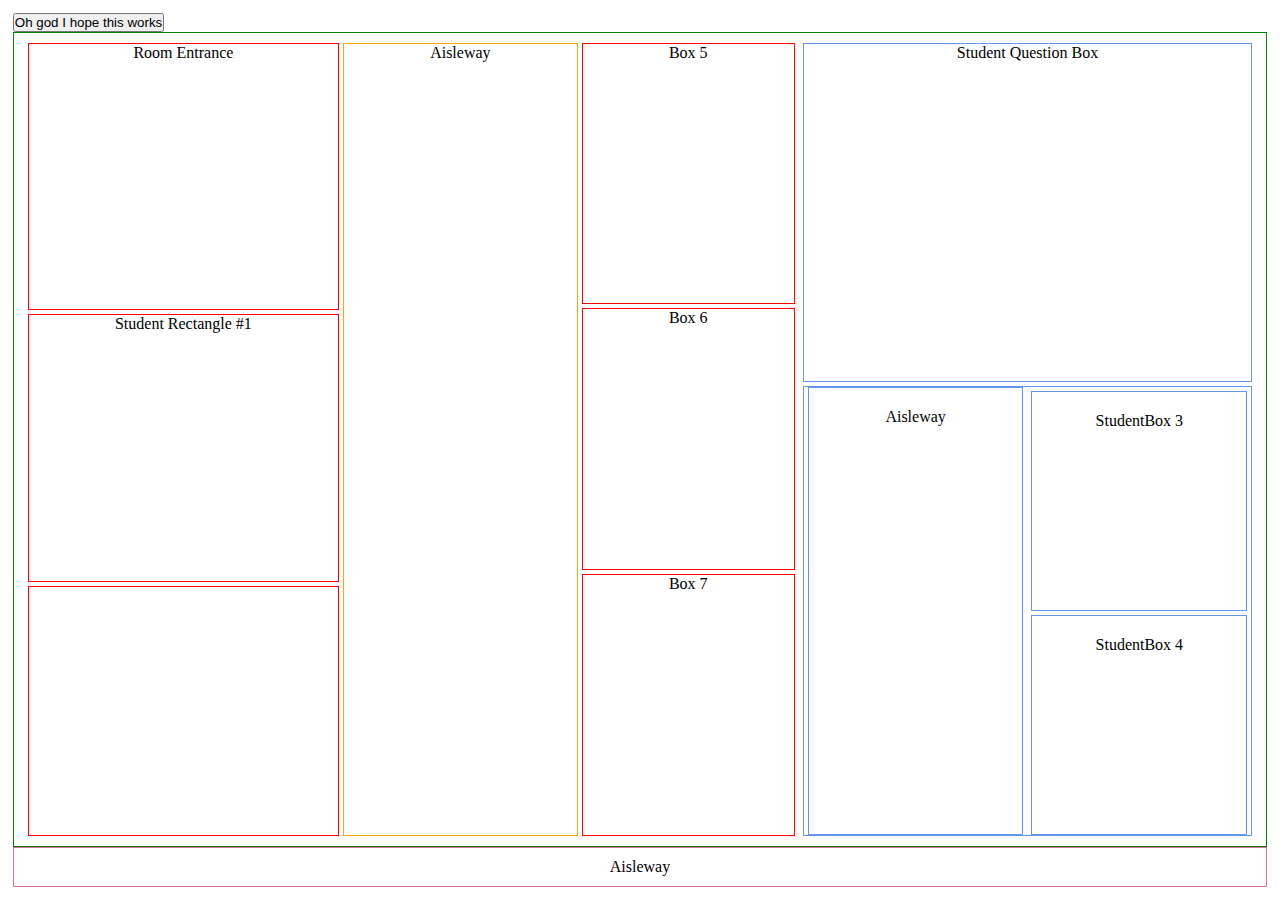
==== simulator.html @ 056c33bc "still formatting html and css. still need to write more of the simulation. gtg to class now byeee" ====
<!DOCTYPE html>
<html lang="en">
<head>
    <meta charset="UTF-8">
    <title>"CS453 Covid Monitoring Simulator"</title>
    <script type="text/javascript">
        function refreshData(){
            var display = document.getElementById("content");
            var xmlhttp = new XMLHttpRequest();
            xmlhttp.open("GET", "runSimulation.php");
            xmlhttp.setRequestHeader("Content-Type", "application/x-www-form-urlencoded");
            xmlhttp.send();
            xmlhttp.onreadystatechange = function() {
                if (this.readyState === 4 && this.status === 200) {
                    display.innerHTML = this.responseText;
                } else {
                    display.innerHTML = "Loading...";
                };
            }
        }
    </script>

<!--    <div id="test"></div>-->
<!--    <link rel="stylesheet" type="text/css" href="/css/style.css">-->
<!--    <script src="/js/moveStudents.js" type="text/javascript"></script>-->
    <link rel="stylesheet" href="css/style.css">
</head>
<body>

<!--    &lt;!&ndash; Tab links &ndash;&gt;-->
<!--    <div class="tab">-->
<!--        <button class="tablinks" onclick="openCity(event, 'London')">London</button>-->
<!--        <button class="tablinks" onclick="openCity(event, 'Paris')">Paris</button>-->
<!--        <button class="tablinks" onclick="openCity(event, 'Tokyo')">Tokyo</button>-->
<!--    </div>-->

<!--    <div id="London" class="tabcontent">-->
<!--        <h3>London</h3>-->
<!--        <p>London is the capital city of England.</p>-->
<!--    </div>-->

<!--    <div id="Paris" class="tabcontent">-->
<!--        <h3>Paris</h3>-->
<!--        <p>Paris is the capital of France.</p>-->
<!--    </div>-->

<!--    <div id="Tokyo" class="tabcontent">-->
<!--        <h3>Tokyo</h3>-->
<!--        <p>Tokyo is the capital of Japan.</p>-->
<!--    </div>-->

<!--    <script>-->
<!--        function openCity(evt, cityName) {-->
<!--            var i, tabcontent, tablinks;-->
<!--            tabcontent = document.getElementsByClassName("tabcontent");-->
<!--            for (i = 0; i < tabcontent.length; i++) {-->
<!--                tabcontent[i].style.display = "none";-->
<!--            }-->
<!--            tablinks = document.getElementsByClassName("tablinks");-->
<!--            for (i = 0; i < tablinks.length; i++) {-->
<!--                tablinks[i].className = tablinks[i].className.replace(" active", "");-->
<!--            }-->
<!--            document.getElementById(cityName).style.display = "block";-->
<!--            evt.currentTarget.className += " active";-->
<!--        }-->
<!--    </script>-->


    <button onclick=refreshData()> Oh god I hope this works</button>
    <div id="content"/>
<!--    <div class="box">Hi!</div>-->
    <script src="/js/classrooms.js" type="text/javascript"></script>

    <div class="box-wrapper">

        <div id="box3">
            <div class="left-column">
                <div id="instructorBox">
                    Room Entrance
                </div>
                <div id="StudentBox2">
                    Student Rectangle #1
                </div>
                <div id="StudentBox5">

                </div>
            </div>
            <div id="Aisleway1">
                Aisleway
            </div>
            <div class="middle-column">
                <div id="box5">
                    Box 5
                </div>
                <div id="box6">
                    Box 6
                </div>
                <div id="box7">
                    Box 7
                </div>
            </div>

            <div class="right-half">

                <div id="studentQuestionBox">
                    Student Question Box
                </div>

                <div class="grid">
                    <div class="rectangle">Aisleway</div>
                    <div class="square square-1">StudentBox 3</div>
                    <div class="square square-2">StudentBox 4</div>
                </div>
            </div>

        </div>
        <div id="box2">
            Aisleway
        </div>
    </div>




</body>
</html>


<!--<div id="BackAisle">&ndash;&gt;-->
    <!--            Box 1-->
    <!--        </div>-->

    <!--        <div class="middle-column">-->
    <!--            <div id="InstructorBox">-->
    <!--                Box 5-->
    <!--            </div>-->
    <!--            <div id="StudentBox2">-->
    <!--                Box 6-->
    <!--            </div>-->
    <!--            <div id="StudentBox5">-->
    <!--                Box 7-->
    <!--            </div>-->
    <!--        </div>
---- css/style.css ----
* {
    margin: 0;
    padding: 0;
    box-sizing: border-box;
}

body {
    margin: 1%;
    justify-content: center;
    overflow: hidden;
}
/*.block {*/
/*    border:1px solid #333;*/
/*    margin-bottom:5px;*/
/*}*/

.box-wrapper {
    height: 95vh;
    width: 100%;
    display: flex;
    flex-direction: column;
    text-align: center;
}

#box2 {
    padding: 10px;
    border: solid 1px palevioletred;
}

#box3 {
    padding: 10px;
    flex-grow: 1;
    display: flex;
    flex-direction: row;
    border: solid 1px green
}
.left-column {
    flex-grow: 1;
    display: flex;
    flex-direction: column;
}

.left-column div {
    flex-grow: 1;
    margin: 0 4px;
    border: solid 1px red;
}

.left-column div+div {
    margin-top: 4px
}

#Aisleway1 {
    flex-grow: 1;
    border: solid 1px orange
}

.middle-column {
    flex-grow: 1;
    display: flex;
    flex-direction: column;
}

.middle-column div {
    flex-grow: 1;
    margin: 0 4px;
    border: solid 1px red;
}

.middle-column div+div {
    margin-top: 4px
}
/*--------*/
.right-half {
    flex-grow: 1;
    display: flex;
    flex-direction: column;
}

/*--------*/
/*.bottom-right {*/
/*    flex-grow: 1;*/
/*    display: flex;*/
/*    flex-direction: column;*/
/*}*/

/*.bottom-right div {*/
/*    flex-grow: 1;*/
/*    margin: 0 4px;*/
/*    border: solid 1px deeppink;*/
/*}*/

/*.bottom-right div+div {*/
/*    margin-top: 4px*/
/*}*/
.grid {
    display: grid;
    grid-template-columns: 1fr 1fr; /* creates two columns, can also use 50% 50%, repeat(2, 1fr) or repeat(2, 50%), fr stands for fractions */
}

.grid > div {
    padding: 20px;
    border: 1px solid;
}

.rectangle {
    grid-row: 1/3; /* spans two rows */
}

/*--------*/
.right-half div {
    flex-grow: 1;
    margin: 0 4px;
    border: solid 1px cornflowerblue;
}

.right-half div+div {
    margin-top: 4px
}
/*--------*/
.rects-3-and-4 {
    flex-grow: 1;
    display: flex;
    flex-direction: column;
}

.rects-3-and-4 div {
    flex-grow: 1;
    margin: 0 4px;
    border: solid 1px greenyellow;
}

.rects-3-and-4 div+div {
    margin-top: 4px
}
---- css/style.css ----
* {
    margin: 0;
    padding: 0;
    box-sizing: border-box;
}

body {
    margin: 1%;
    justify-content: center;
    overflow: hidden;
}
/*.block {*/
/*    border:1px solid #333;*/
/*    margin-bottom:5px;*/
/*}*/

.box-wrapper {
    height: 95vh;
    width: 100%;
    display: flex;
    flex-direction: column;
    text-align: center;
}

#box2 {
    padding: 10px;
    border: solid 1px palevioletred;
}

#box3 {
    padding: 10px;
    flex-grow: 1;
    display: flex;
    flex-direction: row;
    border: solid 1px green
}
.left-column {
    flex-grow: 1;
    display: flex;
    flex-direction: column;
}

.left-column div {
    flex-grow: 1;
    margin: 0 4px;
    border: solid 1px red;
}

.left-column div+div {
    margin-top: 4px
}

#Aisleway1 {
    flex-grow: 1;
    border: solid 1px orange
}

.middle-column {
    flex-grow: 1;
    display: flex;
    flex-direction: column;
}

.middle-column div {
    flex-grow: 1;
    margin: 0 4px;
    border: solid 1px red;
}

.middle-column div+div {
    margin-top: 4px
}
/*--------*/
.right-half {
    flex-grow: 1;
    display: flex;
    flex-direction: column;
}

/*--------*/
/*.bottom-right {*/
/*    flex-grow: 1;*/
/*    display: flex;*/
/*    flex-direction: column;*/
/*}*/

/*.bottom-right div {*/
/*    flex-grow: 1;*/
/*    margin: 0 4px;*/
/*    border: solid 1px deeppink;*/
/*}*/

/*.bottom-right div+div {*/
/*    margin-top: 4px*/
/*}*/
.grid {
    display: grid;
    grid-template-columns: 1fr 1fr; /* creates two columns, can also use 50% 50%, repeat(2, 1fr) or repeat(2, 50%), fr stands for fractions */
}

.grid > div {
    padding: 20px;
    border: 1px solid;
}

.rectangle {
    grid-row: 1/3; /* spans two rows */
}

/*--------*/
.right-half div {
    flex-grow: 1;
    margin: 0 4px;
    border: solid 1px cornflowerblue;
}

.right-half div+div {
    margin-top: 4px
}
/*--------*/
.rects-3-and-4 {
    flex-grow: 1;
    display: flex;
    flex-direction: column;
}

.rects-3-and-4 div {
    flex-grow: 1;
    margin: 0 4px;
    border: solid 1px greenyellow;
}

.rects-3-and-4 div+div {
    margin-top: 4px
}
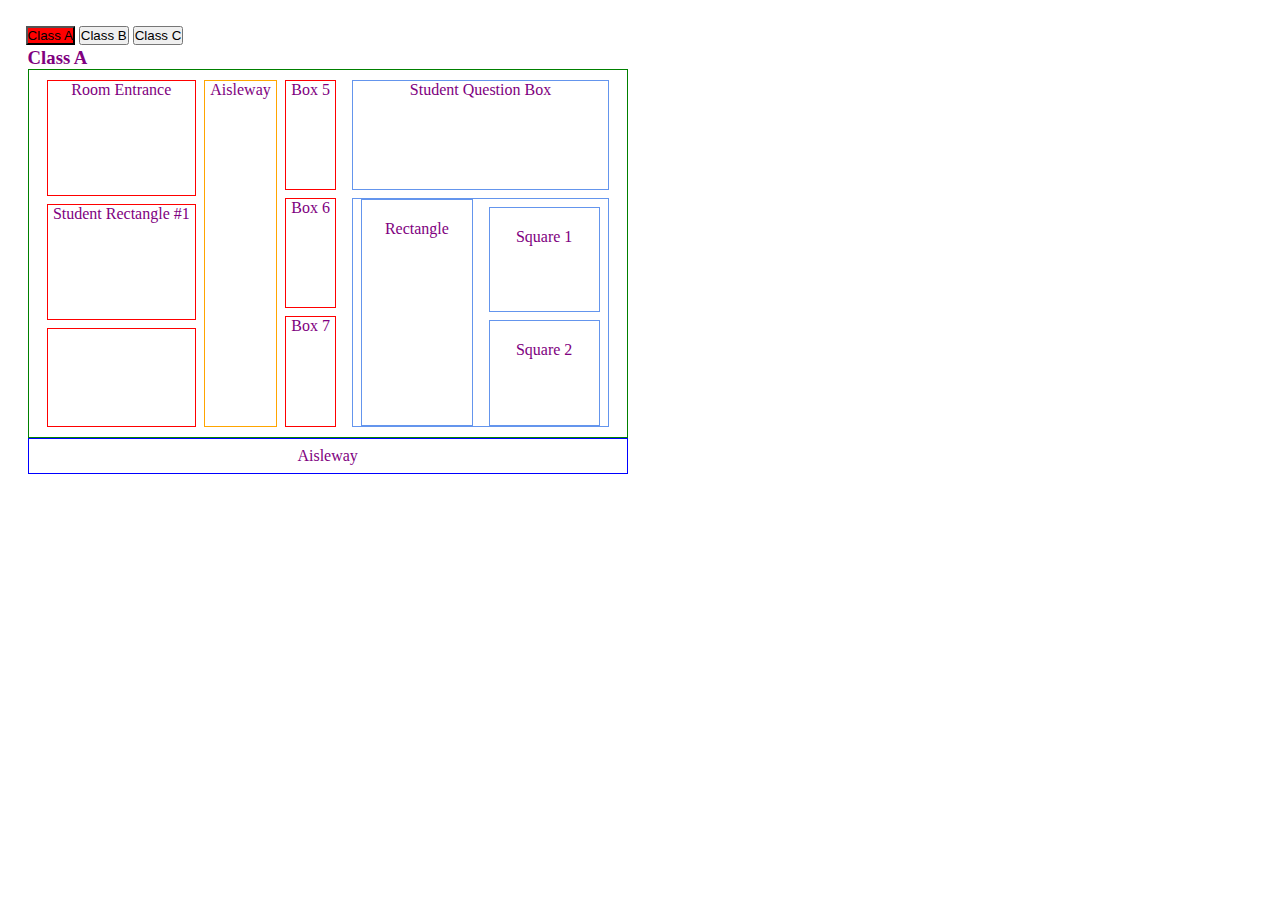
==== commit 3172f003: "tabs with 3 diff class representations." ====
--- a/simulator.html
+++ b/simulator.html
@@ -20,124 +20,198 @@
         }
     </script>
 
-<!--    <div id="test"></div>-->
-<!--    <link rel="stylesheet" type="text/css" href="/css/style.css">-->
-<!--    <script src="/js/moveStudents.js" type="text/javascript"></script>-->
-    <link rel="stylesheet" href="css/style.css">
+    <link rel="stylesheet" type="text/css" href="/css/style.css">
 </head>
 <body>
 
-<!--    &lt;!&ndash; Tab links &ndash;&gt;-->
-<!--    <div class="tab">-->
-<!--        <button class="tablinks" onclick="openCity(event, 'London')">London</button>-->
-<!--        <button class="tablinks" onclick="openCity(event, 'Paris')">Paris</button>-->
-<!--        <button class="tablinks" onclick="openCity(event, 'Tokyo')">Tokyo</button>-->
-<!--    </div>-->
-
-<!--    <div id="London" class="tabcontent">-->
-<!--        <h3>London</h3>-->
-<!--        <p>London is the capital city of England.</p>-->
-<!--    </div>-->
-
-<!--    <div id="Paris" class="tabcontent">-->
-<!--        <h3>Paris</h3>-->
-<!--        <p>Paris is the capital of France.</p>-->
-<!--    </div>-->
-
-<!--    <div id="Tokyo" class="tabcontent">-->
-<!--        <h3>Tokyo</h3>-->
-<!--        <p>Tokyo is the capital of Japan.</p>-->
-<!--    </div>-->
-
-<!--    <script>-->
-<!--        function openCity(evt, cityName) {-->
-<!--            var i, tabcontent, tablinks;-->
-<!--            tabcontent = document.getElementsByClassName("tabcontent");-->
-<!--            for (i = 0; i < tabcontent.length; i++) {-->
-<!--                tabcontent[i].style.display = "none";-->
-<!--            }-->
-<!--            tablinks = document.getElementsByClassName("tablinks");-->
-<!--            for (i = 0; i < tablinks.length; i++) {-->
-<!--                tablinks[i].className = tablinks[i].className.replace(" active", "");-->
-<!--            }-->
-<!--            document.getElementById(cityName).style.display = "block";-->
-<!--            evt.currentTarget.className += " active";-->
-<!--        }-->
-<!--    </script>-->
-
-
-    <button onclick=refreshData()> Oh god I hope this works</button>
-    <div id="content"/>
-<!--    <div class="box">Hi!</div>-->
-    <script src="/js/classrooms.js" type="text/javascript"></script>
-
-    <div class="box-wrapper">
-
-        <div id="box3">
-            <div class="left-column">
-                <div id="instructorBox">
-                    Room Entrance
-                </div>
-                <div id="StudentBox2">
-                    Student Rectangle #1
-                </div>
-                <div id="StudentBox5">
-
-                </div>
+<div class="tab">
+    <button class="tablink" onclick="openPage('Class_A', this, 'red')"id="defaultOpen">Class A</button>
+    <button class="tablink" onclick="openPage('Class_B', this, 'green')">Class B</button>
+    <button class="tablink" onclick="openPage('Class_C', this, 'blue')">Class C</button>
+</div>
+
+<div id="Class_A" class="tabcontent">
+    <h3>Class A</h3>
+    <div class="A_box-wrapper">
+        <div class="A_box-wrapper">
+            <div id="A_box3">
+                <div class="A_left-column">
+                    <div id="A_instructorBox">
+                        Room Entrance
+                    </div>
+                    <div id="A_StudentBox2">
+                        Student Rectangle #1
+                    </div>
+                    <div id="A_StudentBox5">
+
+                    </div>
+                </div>
+                <div id="A_Aisleway1">
+                    Aisleway
+                </div>
+                <div class="A_middle-column">
+                    <div id="A_box5">
+                        Box 5
+                    </div>
+                    <div id="A_box6">
+                        Box 6
+                    </div>
+                    <div id="A_box7">
+                        Box 7
+                    </div>
+                </div>
+
+                <div class="A_right-half">
+
+                    <div id="A_studentQuestionBox">
+                        Student Question Box
+                    </div>
+
+                    <div class="A_grid">
+                        <div class="A_rectangle">Rectangle</div>
+                        <div class="A_square square-1">Square 1</div>
+                        <div class="A_square square-2">Square 2</div>
+                    </div>
+                </div>
+
             </div>
-            <div id="Aisleway1">
-                Aisleway
+        </div>
+        <div id="A_box2">
+            Aisleway
+        </div>
+    </div>
+
+</div>
+
+<div id="Class_B" class="tabcontent">
+    <h3>Class B</h3>
+    <div class="B_box-wrapper">
+        <div class="B_box-wrapper">
+            <div id="B_box3">
+                <div class="B_left-column">
+                    <div id="B_instructorBox">
+                        Room Entrance
+                    </div>
+                    <div id="B_StudentBox2">
+                        Student Rectangle #1
+                    </div>
+                    <div id="B_StudentBox5">
+
+                    </div>
+                </div>
+                <div id="B_Aisleway1">
+                    Aisleway
+                </div>
+                <div class="B_middle-column">
+                    <div id="B_box5">
+                        Box 5
+                    </div>
+                    <div id="B_box6">
+                        Box 6
+                    </div>
+                    <div id="B_box7">
+                        Box 7
+                    </div>
+                </div>
+
+                <div class="B_right-half">
+
+                    <div id="B_studentQuestionBox">
+                        Student Question Box
+                    </div>
+
+                    <div class="B_grid">
+                        <div class="B_rectangle">Rectangle</div>
+                        <div class="B_square square-1">Square 1</div>
+                        <div class="B_square square-2">Square 2</div>
+                    </div>
+                </div>
+
             </div>
-            <div class="middle-column">
-                <div id="box5">
-                    Box 5
-                </div>
-                <div id="box6">
-                    Box 6
-                </div>
-                <div id="box7">
-                    Box 7
-                </div>
+        </div>
+        <div id="B_box2">
+            Aisleway
+        </div>
+    </div>
+
+</div>
+
+
+<div id="Class_C" class="tabcontent">
+    <h3>Class C</h3>
+    <div class="C_box-wrapper">
+        <div class="C_box-wrapper">
+            <div id="C_box3">
+                <div class="C_left-column">
+                    <div id="C_instructorBox">
+                        Room Entrance
+                    </div>
+                    <div id="C_StudentBox2">
+                        Student Rectangle #1
+                    </div>
+                    <div id="C_StudentBox5">
+
+                    </div>
+                </div>
+                <div id="C_Aisleway1">
+                    Aisleway
+                </div>
+                <div class="C_middle-column">
+                    <div id="C_box5">
+                        Box 5
+                    </div>
+                    <div id="C_box6">
+                        Box 6
+                    </div>
+                    <div id="C_box7">
+                        Box 7
+                    </div>
+                </div>
+
+                <div class="C_right-half">
+
+                    <div id="C_studentQuestionBox">
+                        Student Question Box
+                    </div>
+
+                    <div class="C_grid">
+                        <div class="C_rectangle">Rectangle</div>
+                        <div class="C_square square-1">Square 1</div>
+                        <div class="C_square square-2">Square 2</div>
+                    </div>
+                </div>
+
             </div>
-
-            <div class="right-half">
-
-                <div id="studentQuestionBox">
-                    Student Question Box
-                </div>
-
-                <div class="grid">
-                    <div class="rectangle">Aisleway</div>
-                    <div class="square square-1">StudentBox 3</div>
-                    <div class="square square-2">StudentBox 4</div>
-                </div>
-            </div>
-
-        </div>
-        <div id="box2">
+        </div>
+        <div id="C_box2">
             Aisleway
         </div>
     </div>
+
+</div>
+
+
+    <script>
+        function openPage(pageName,elmnt,color) {
+            var i, tabcontent, tablinks;
+            tabcontent = document.getElementsByClassName("tabcontent");
+            for (i = 0; i < tabcontent.length; i++) {
+                tabcontent[i].style.display = "none";
+            }
+            tablinks = document.getElementsByClassName("tablink");
+            for (i = 0; i < tablinks.length; i++) {
+                tablinks[i].style.backgroundColor = "";
+            }
+            document.getElementById(pageName).style.display = "block";
+            elmnt.style.backgroundColor = color;
+        }
+
+        // Get the element with id="defaultOpen" and click on it
+        document.getElementById("defaultOpen").click();
+    </script>
 
 
 
 
 </body>
 </html>
-
-
-<!--<div id="BackAisle">&ndash;&gt;-->
-    <!--            Box 1-->
-    <!--        </div>-->
-
-    <!--        <div class="middle-column">-->
-    <!--            <div id="InstructorBox">-->
-    <!--                Box 5-->
-    <!--            </div>-->
-    <!--            <div id="StudentBox2">-->
-    <!--                Box 6-->
-    <!--            </div>-->
-    <!--            <div id="StudentBox5">-->
-    <!--                Box 7-->
-    <!--            </div>-->
-    <!--        </div>--- a/css/style.css
+++ b/css/style.css
@@ -5,132 +5,286 @@
 }
 
 body {
-    margin: 1%;
+    margin: 2%;
     justify-content: center;
     overflow: hidden;
 }
-/*.block {*/
-/*    border:1px solid #333;*/
-/*    margin-bottom:5px;*/
-/*}*/
-
-.box-wrapper {
-    height: 95vh;
-    width: 100%;
+
+/* Style the tab content (and add height:100% for full page content) */
+.tabcontent {
+    color: purple;
+    display: none;
+    padding: 2px 2px;
+    height: 100%;
+}
+
+/*Class A*/
+.A_box-wrapper {
+    height: 45vh;
+    width: 70%;
     display: flex;
     flex-direction: column;
     text-align: center;
 }
 
-#box2 {
-    padding: 10px;
-    border: solid 1px palevioletred;
-}
-
-#box3 {
+#A_box2 {
+    padding: 8px;
+    width: 70%;
+    border: solid 1px blue
+}
+
+#A_box3 {
     padding: 10px;
     flex-grow: 1;
     display: flex;
     flex-direction: row;
     border: solid 1px green
 }
-.left-column {
-    flex-grow: 1;
-    display: flex;
-    flex-direction: column;
-}
-
-.left-column div {
-    flex-grow: 1;
-    margin: 0 4px;
-    border: solid 1px red;
-}
-
-.left-column div+div {
-    margin-top: 4px
-}
-
-#Aisleway1 {
+.A_left-column {
+    flex-grow: 1;
+    display: flex;
+    flex-direction: column;
+}
+
+.A_left-column div {
+    flex-grow: 1;
+    margin: 0 8px;
+    border: solid 1px red;
+}
+
+.A_left-column div+div {
+    margin-top: 8px
+}
+
+#A_Aisleway1 {
     flex-grow: 1;
     border: solid 1px orange
 }
 
-.middle-column {
-    flex-grow: 1;
-    display: flex;
-    flex-direction: column;
-}
-
-.middle-column div {
-    flex-grow: 1;
-    margin: 0 4px;
-    border: solid 1px red;
-}
-
-.middle-column div+div {
-    margin-top: 4px
-}
-/*--------*/
-.right-half {
-    flex-grow: 1;
-    display: flex;
-    flex-direction: column;
-}
-
-/*--------*/
-/*.bottom-right {*/
-/*    flex-grow: 1;*/
-/*    display: flex;*/
-/*    flex-direction: column;*/
-/*}*/
-
-/*.bottom-right div {*/
-/*    flex-grow: 1;*/
-/*    margin: 0 4px;*/
-/*    border: solid 1px deeppink;*/
-/*}*/
-
-/*.bottom-right div+div {*/
-/*    margin-top: 4px*/
-/*}*/
-.grid {
+.A_middle-column {
+    flex-grow: 1;
+    display: flex;
+    flex-direction: column;
+}
+
+.A_middle-column div {
+    flex-grow: 1;
+    margin: 0 8px;
+    border: solid 1px red;
+}
+
+.A_middle-column div+div {
+    margin-top: 8px
+}
+/*--------*/
+.A_right-half {
+    flex-grow: 1;
+    display: flex;
+    flex-direction: column;
+}
+
+.A_grid {
     display: grid;
     grid-template-columns: 1fr 1fr; /* creates two columns, can also use 50% 50%, repeat(2, 1fr) or repeat(2, 50%), fr stands for fractions */
 }
 
-.grid > div {
+.A_grid > div {
     padding: 20px;
     border: 1px solid;
 }
 
-.rectangle {
+.A_rectangle {
     grid-row: 1/3; /* spans two rows */
 }
 
 /*--------*/
-.right-half div {
-    flex-grow: 1;
-    margin: 0 4px;
+.A_right-half div {
+    flex-grow: 1;
+    margin: 0 8px;
     border: solid 1px cornflowerblue;
 }
 
-.right-half div+div {
-    margin-top: 4px
-}
-/*--------*/
-.rects-3-and-4 {
-    flex-grow: 1;
-    display: flex;
-    flex-direction: column;
-}
-
-.rects-3-and-4 div {
-    flex-grow: 1;
-    margin: 0 4px;
-    border: solid 1px greenyellow;
-}
-
-.rects-3-and-4 div+div {
-    margin-top: 4px
-}
-
+.A_right-half div+div {
+    margin-top: 8px
+}
+
+
+/*------------------------------------Class B----------------------*/
+.B_box-wrapper {
+    height: 45vh;
+    width: 70%;
+    display: flex;
+    flex-direction: column;
+    text-align: center;
+}
+
+#B_box2 {
+    padding: 8px;
+    width: 70%;
+    border: solid 1px blue
+}
+
+#B_box3 {
+    padding: 10px;
+    flex-grow: 1;
+    display: flex;
+    flex-direction: row;
+    border: solid 1px green
+}
+.B_left-column {
+    flex-grow: 1;
+    display: flex;
+    flex-direction: column;
+}
+
+.B_left-column div {
+    flex-grow: 1;
+    margin: 0 8px;
+    border: solid 1px red;
+}
+
+.B_left-column div+div {
+    margin-top: 8px
+}
+
+#B_Aisleway1 {
+    flex-grow: 1;
+    border: solid 1px orange
+}
+
+.B_middle-column {
+    flex-grow: 1;
+    display: flex;
+    flex-direction: column;
+}
+
+.B_middle-column div {
+    flex-grow: 1;
+    margin: 0 8px;
+    border: solid 1px red;
+}
+
+.B_middle-column div+div {
+    margin-top: 8px
+}
+/*--------*/
+.B_right-half {
+    flex-grow: 1;
+    display: flex;
+    flex-direction: column;
+}
+
+.B_grid {
+    display: grid;
+    grid-template-columns: 1fr 1fr; /* creates two columns, can also use 50% 50%, repeat(2, 1fr) or repeat(2, 50%), fr stands for fractions */
+}
+
+.B_grid > div {
+    padding: 20px;
+    border: 1px solid;
+}
+
+.B_rectangle {
+    grid-row: 1/3; /* spans two rows */
+}
+
+/*--------*/
+.B_right-half div {
+    flex-grow: 1;
+    margin: 0 8px;
+    border: solid 1px cornflowerblue;
+}
+
+.B_right-half div+div {
+    margin-top: 8px
+}
+/*------------------------------------Class C----------------------*/
+
+.C_box-wrapper {
+    height: 45vh;
+    width: 70%;
+    display: flex;
+    flex-direction: column;
+    text-align: center;
+}
+
+#C_box2 {
+    padding: 8px;
+    width: 70%;
+    border: solid 1px blue
+}
+
+#C_box3 {
+    padding: 10px;
+    flex-grow: 1;
+    display: flex;
+    flex-direction: row;
+    border: solid 1px green
+}
+.C_left-column {
+    flex-grow: 1;
+    display: flex;
+    flex-direction: column;
+}
+
+.C_left-column div {
+    flex-grow: 1;
+    margin: 0 8px;
+    border: solid 1px red;
+}
+
+.C_left-column div+div {
+    margin-top: 8px
+}
+
+#C_Aisleway1 {
+    flex-grow: 1;
+    border: solid 1px orange
+}
+
+.C_middle-column {
+    flex-grow: 1;
+    display: flex;
+    flex-direction: column;
+}
+
+.C_middle-column div {
+    flex-grow: 1;
+    margin: 0 8px;
+    border: solid 1px red;
+}
+
+.C_middle-column div+div {
+    margin-top: 8px
+}
+/*--------*/
+.C_right-half {
+    flex-grow: 1;
+    display: flex;
+    flex-direction: column;
+}
+
+.C_grid {
+    display: grid;
+    grid-template-columns: 1fr 1fr; /* creates two columns, can also use 50% 50%, repeat(2, 1fr) or repeat(2, 50%), fr stands for fractions */
+}
+
+.C_grid > div {
+    padding: 20px;
+    border: 1px solid;
+}
+
+.C_rectangle {
+    grid-row: 1/3; /* spans two rows */
+}
+
+/*--------*/
+.C_right-half div {
+    flex-grow: 1;
+    margin: 0 8px;
+    border: solid 1px cornflowerblue;
+}
+
+.C_right-half div+div {
+    margin-top: 8px
+}
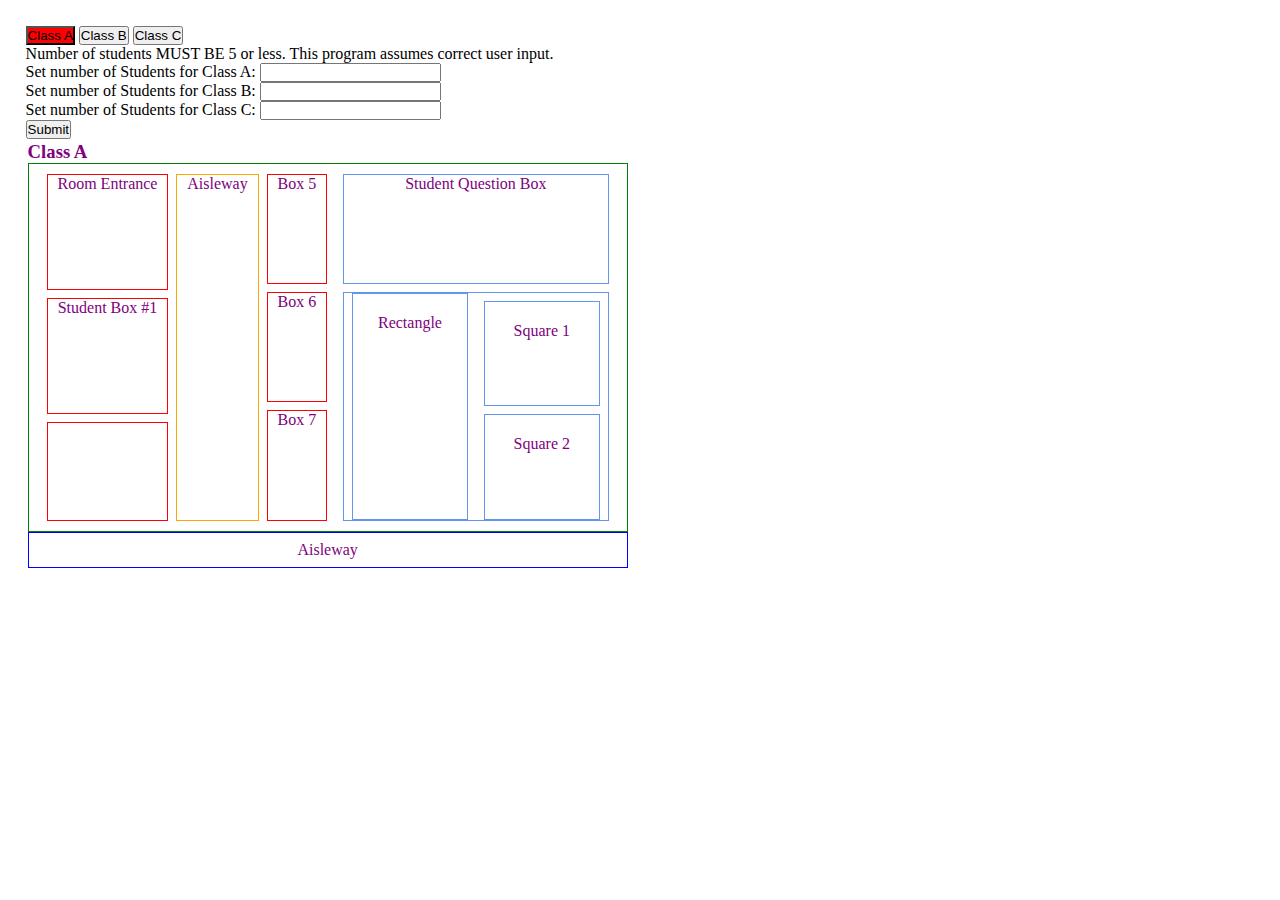
==== commit a891e3d1: "still working idk" ====
--- a/simulator.html
+++ b/simulator.html
@@ -3,196 +3,228 @@
 <head>
     <meta charset="UTF-8">
     <title>"CS453 Covid Monitoring Simulator"</title>
-    <script type="text/javascript">
-        function refreshData(){
-            var display = document.getElementById("content");
-            var xmlhttp = new XMLHttpRequest();
-            xmlhttp.open("GET", "runSimulation.php");
-            xmlhttp.setRequestHeader("Content-Type", "application/x-www-form-urlencoded");
-            xmlhttp.send();
-            xmlhttp.onreadystatechange = function() {
-                if (this.readyState === 4 && this.status === 200) {
-                    display.innerHTML = this.responseText;
-                } else {
-                    display.innerHTML = "Loading...";
-                };
-            }
-        }
-    </script>
+<!--    <script type="text/javascript">-->
+<!--        function refreshData() {-->
+<!--            var display = document.getElementById("content");-->
+<!--            var xmlhttp = new XMLHttpRequest();-->
+<!--            xmlhttp.open("GET", "runSimulation.php");-->
+<!--            xmlhttp.setRequestHeader("Content-Type", "application/x-www-form-urlencoded");-->
+<!--            xmlhttp.send();-->
+<!--            xmlhttp.onreadystatechange = function () {-->
+<!--                if (this.readyState === 4 && this.status === 200) {-->
+<!--                    display.innerHTML = this.responseText;-->
+<!--                } else {-->
+<!--                    display.innerHTML = "Loading...";-->
+<!--                }-->
+
+<!--            }-->
+<!--        }-->
+<!--    </script>-->
 
     <link rel="stylesheet" type="text/css" href="/css/style.css">
 </head>
 <body>
 
-<div class="tab">
-    <button class="tablink" onclick="openPage('Class_A', this, 'red')"id="defaultOpen">Class A</button>
-    <button class="tablink" onclick="openPage('Class_B', this, 'green')">Class B</button>
-    <button class="tablink" onclick="openPage('Class_C', this, 'blue')">Class C</button>
-</div>
-
-<div id="Class_A" class="tabcontent">
-    <h3>Class A</h3>
-    <div class="A_box-wrapper">
+    <div class="tab">
+        <button class="tablink" onclick="openPage('Class_A', this, 'red')" id="defaultOpen">Class A</button>
+        <button class="tablink" onclick="openPage('Class_B', this, 'green')">Class B</button>
+        <button class="tablink" onclick="openPage('Class_C', this, 'blue')">Class C</button>
+    </div>
+
+
+    <form action="runSimulation.php" method="get">
+        Number of students MUST BE 5 or less. This program assumes correct user input. <br>
+        Set number of Students for Class A: <input type="text" name="classANum"><br>
+        Set number of Students for Class B: <input type="text" name="classBNum"><br>
+        Set number of Students for Class C: <input type="text" name="classCNum"><br>
+        <input type="submit" name="submit" value="Submit">
+
+
+    </form>
+
+
+
+<!--    <script>-->
+<!--        var up = document.getElementById('geeks');-->
+<!--        var down = document.getElementById('gfg');-->
+<!--        var select = document.getElementById("arr");-->
+<!--        var elmts = ["HTML", "CSS", "JS", "PHP", "jQuery"];-->
+<!--        up.innerHTML = "Click on the button to "-->
+<!--            + "perform the operation"+-->
+<!--            ".<br>Array - [" + elmts + "]";-->
+
+<!--        // Main function-->
+<!--        function GFG_Fun() {-->
+<!--            $.each(elmts, function(i, p) {-->
+<!--                $('#arr').append($('<option></option>')-->
+<!--                    .val(p).html(p));-->
+<!--            });-->
+<!--            down.innerHTML = "Elements Added";-->
+<!--        }-->
+<!--    </script>-->
+
+    <div id="Class_A" class="tabcontent">
+        <h3>Class A</h3>
         <div class="A_box-wrapper">
-            <div id="A_box3">
-                <div class="A_left-column">
-                    <div id="A_instructorBox">
-                        Room Entrance
-                    </div>
-                    <div id="A_StudentBox2">
-                        Student Rectangle #1
-                    </div>
-                    <div id="A_StudentBox5">
-
-                    </div>
+            <div class="A_box-wrapper">
+                <div id="A_box3">
+                    <div class="A_left-column">
+                        <div id="A_instructorBox">
+                            Room Entrance
+                        </div>
+                        <div id="A_StudentBox2">
+                            Student Box #1
+                        </div>
+                        <div id="A_StudentBox5">
+                        </div>
+                    </div>
+                    <div id="A_Aisleway1">
+                        Aisleway
+                    </div>
+                    <div class="A_middle-column">
+                        <div id="A_box5">
+                            Box 5
+                        </div>
+                        <div id="A_box6">
+                            Box 6
+                        </div>
+                        <div id="A_box7">
+                            Box 7
+                        </div>
+                    </div>
+
+                    <div class="A_right-half">
+
+                        <div id="A_studentQuestionBox">
+                            Student Question Box
+                        </div>
+
+                        <div class="A_grid">
+                            <div class="A_rectangle">Rectangle</div>
+                            <div class="A_square square-1">Square 1</div>
+                            <div class="A_square square-2">Square 2</div>
+                        </div>
+                    </div>
+
                 </div>
-                <div id="A_Aisleway1">
-                    Aisleway
+            </div>
+            <div id="A_box2">
+                Aisleway
+            </div>
+        </div>
+
+    </div>
+
+    <div id="Class_B" class="tabcontent">
+        <h3>Class B</h3>
+        <div class="B_box-wrapper">
+            <div class="B_box-wrapper">
+                <div id="B_box3">
+                    <div class="B_left-column">
+                        <div id="B_instructorBox">
+                            Room Entrance
+                        </div>
+                        <div id="B_StudentBox2">
+                            Student Rectangle #1
+                        </div>
+                        <div id="B_StudentBox5">
+
+                        </div>
+                    </div>
+                    <div id="B_Aisleway1">
+                        Aisleway
+                    </div>
+                    <div class="B_middle-column">
+                        <div id="B_box5">
+                            Box 5
+                        </div>
+                        <div id="B_box6">
+                            Box 6
+                        </div>
+                        <div id="B_box7">
+                            Box 7
+                        </div>
+                    </div>
+
+                    <div class="B_right-half">
+
+                        <div id="B_studentQuestionBox">
+                            Student Question Box
+                        </div>
+
+                        <div class="B_grid">
+                            <div class="B_rectangle">Rectangle</div>
+                            <div class="B_square square-1">Square 1</div>
+                            <div class="B_square square-2">Square 2</div>
+                        </div>
+                    </div>
+
                 </div>
-                <div class="A_middle-column">
-                    <div id="A_box5">
-                        Box 5
-                    </div>
-                    <div id="A_box6">
-                        Box 6
-                    </div>
-                    <div id="A_box7">
-                        Box 7
-                    </div>
+            </div>
+            <div id="B_box2">
+                Aisleway
+            </div>
+        </div>
+
+    </div>
+
+
+    <div id="Class_C" class="tabcontent">
+        <h3>Class C</h3>
+        <div class="C_box-wrapper">
+            <div class="C_box-wrapper">
+                <div id="C_box3">
+                    <div class="C_left-column">
+                        <div id="C_instructorBox">
+                            Room Entrance
+                        </div>
+                        <div id="C_StudentBox2">
+                            Student Rectangle #1
+                        </div>
+                        <div id="C_StudentBox5">
+
+                        </div>
+                    </div>
+                    <div id="C_Aisleway1">
+                        Aisleway
+                    </div>
+                    <div class="C_middle-column">
+                        <div id="C_box5">
+                            Box 5
+                        </div>
+                        <div id="C_box6">
+                            Box 6
+                        </div>
+                        <div id="C_box7">
+                            Box 7
+                        </div>
+                    </div>
+
+                    <div class="C_right-half">
+
+                        <div id="C_studentQuestionBox">
+                            Student Question Box
+                        </div>
+
+                        <div class="C_grid">
+                            <div class="C_rectangle">Rectangle</div>
+                            <div class="C_square square-1">Square 1</div>
+                            <div class="C_square square-2">Square 2</div>
+                        </div>
+                    </div>
+
                 </div>
-
-                <div class="A_right-half">
-
-                    <div id="A_studentQuestionBox">
-                        Student Question Box
-                    </div>
-
-                    <div class="A_grid">
-                        <div class="A_rectangle">Rectangle</div>
-                        <div class="A_square square-1">Square 1</div>
-                        <div class="A_square square-2">Square 2</div>
-                    </div>
-                </div>
-
+            </div>
+            <div id="C_box2">
+                Aisleway
             </div>
         </div>
-        <div id="A_box2">
-            Aisleway
-        </div>
-    </div>
-
-</div>
-
-<div id="Class_B" class="tabcontent">
-    <h3>Class B</h3>
-    <div class="B_box-wrapper">
-        <div class="B_box-wrapper">
-            <div id="B_box3">
-                <div class="B_left-column">
-                    <div id="B_instructorBox">
-                        Room Entrance
-                    </div>
-                    <div id="B_StudentBox2">
-                        Student Rectangle #1
-                    </div>
-                    <div id="B_StudentBox5">
-
-                    </div>
-                </div>
-                <div id="B_Aisleway1">
-                    Aisleway
-                </div>
-                <div class="B_middle-column">
-                    <div id="B_box5">
-                        Box 5
-                    </div>
-                    <div id="B_box6">
-                        Box 6
-                    </div>
-                    <div id="B_box7">
-                        Box 7
-                    </div>
-                </div>
-
-                <div class="B_right-half">
-
-                    <div id="B_studentQuestionBox">
-                        Student Question Box
-                    </div>
-
-                    <div class="B_grid">
-                        <div class="B_rectangle">Rectangle</div>
-                        <div class="B_square square-1">Square 1</div>
-                        <div class="B_square square-2">Square 2</div>
-                    </div>
-                </div>
-
-            </div>
-        </div>
-        <div id="B_box2">
-            Aisleway
-        </div>
-    </div>
-
-</div>
-
-
-<div id="Class_C" class="tabcontent">
-    <h3>Class C</h3>
-    <div class="C_box-wrapper">
-        <div class="C_box-wrapper">
-            <div id="C_box3">
-                <div class="C_left-column">
-                    <div id="C_instructorBox">
-                        Room Entrance
-                    </div>
-                    <div id="C_StudentBox2">
-                        Student Rectangle #1
-                    </div>
-                    <div id="C_StudentBox5">
-
-                    </div>
-                </div>
-                <div id="C_Aisleway1">
-                    Aisleway
-                </div>
-                <div class="C_middle-column">
-                    <div id="C_box5">
-                        Box 5
-                    </div>
-                    <div id="C_box6">
-                        Box 6
-                    </div>
-                    <div id="C_box7">
-                        Box 7
-                    </div>
-                </div>
-
-                <div class="C_right-half">
-
-                    <div id="C_studentQuestionBox">
-                        Student Question Box
-                    </div>
-
-                    <div class="C_grid">
-                        <div class="C_rectangle">Rectangle</div>
-                        <div class="C_square square-1">Square 1</div>
-                        <div class="C_square square-2">Square 2</div>
-                    </div>
-                </div>
-
-            </div>
-        </div>
-        <div id="C_box2">
-            Aisleway
-        </div>
-    </div>
-
-</div>
+
+    </div>
 
 
     <script>
-        function openPage(pageName,elmnt,color) {
+        function openPage(pageName, elmnt, color) {
             var i, tabcontent, tablinks;
             tabcontent = document.getElementsByClassName("tabcontent");
             for (i = 0; i < tabcontent.length; i++) {
@@ -211,7 +243,5 @@
     </script>
 
 
-
-
 </body>
 </html>
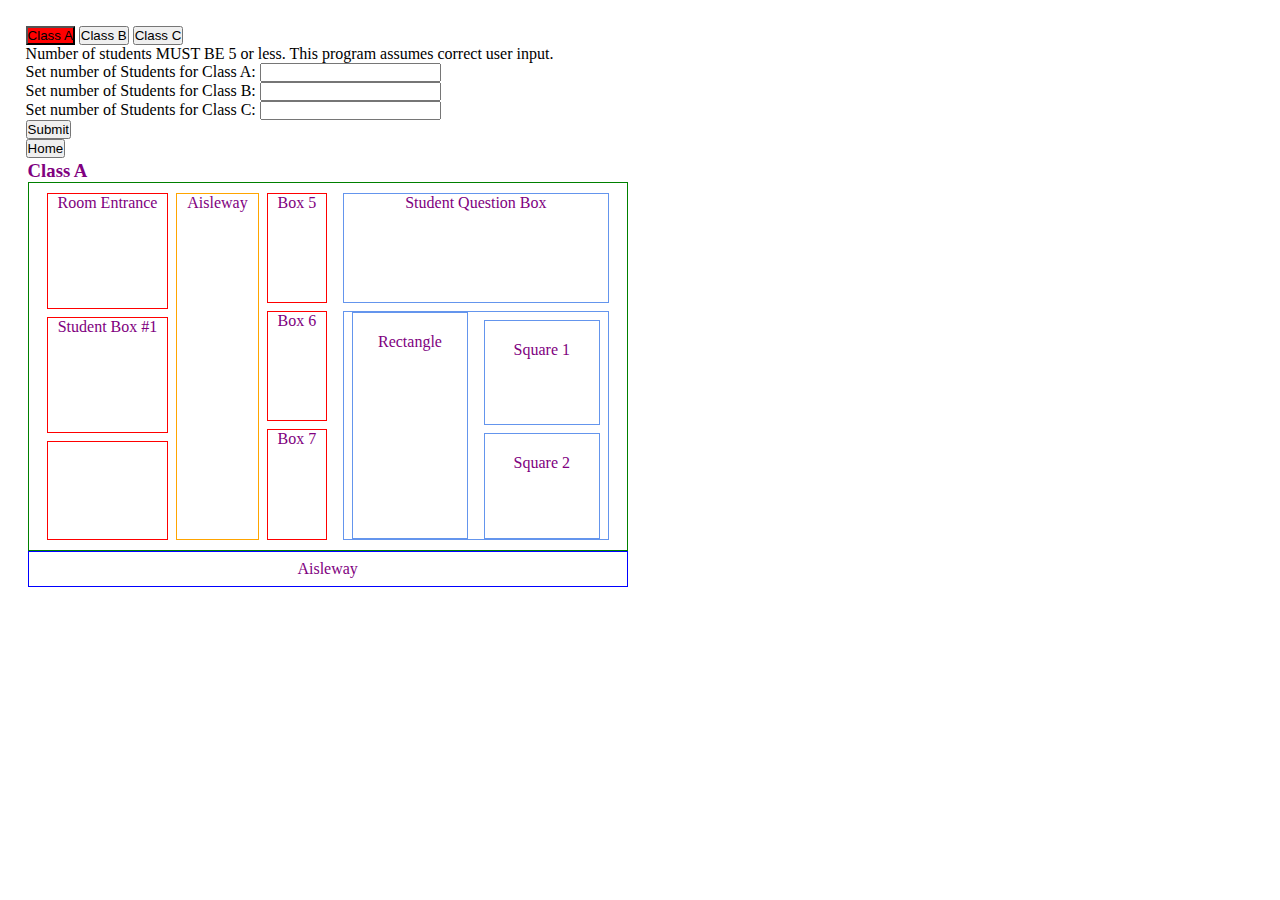
==== commit e6c23d2d: "doesnt reload page when submitting form.. otherwise this is still a huge mess" ====
--- a/simulator.html
+++ b/simulator.html
@@ -39,29 +39,15 @@
         Set number of Students for Class C: <input type="text" name="classCNum"><br>
         <input type="submit" name="submit" value="Submit">
 
-
     </form>
-
-
-
-<!--    <script>-->
-<!--        var up = document.getElementById('geeks');-->
-<!--        var down = document.getElementById('gfg');-->
-<!--        var select = document.getElementById("arr");-->
-<!--        var elmts = ["HTML", "CSS", "JS", "PHP", "jQuery"];-->
-<!--        up.innerHTML = "Click on the button to "-->
-<!--            + "perform the operation"+-->
-<!--            ".<br>Array - [" + elmts + "]";-->
-
-<!--        // Main function-->
-<!--        function GFG_Fun() {-->
-<!--            $.each(elmts, function(i, p) {-->
-<!--                $('#arr').append($('<option></option>')-->
-<!--                    .val(p).html(p));-->
-<!--            });-->
-<!--            down.innerHTML = "Elements Added";-->
-<!--        }-->
-<!--    </script>-->
+    <button id="myButton" class="float-left submit-button" >Home</button>
+
+    <script type="text/javascript">
+        document.getElementById("myButton").onclick = function () {
+            location.href = "www.yoursite.com";
+        };
+    </script>
+
 
     <div id="Class_A" class="tabcontent">
         <h3>Class A</h3>
@@ -222,7 +208,7 @@
 
     </div>
 
-
+<!--allows us to switch between tabs-->
     <script>
         function openPage(pageName, elmnt, color) {
             var i, tabcontent, tablinks;
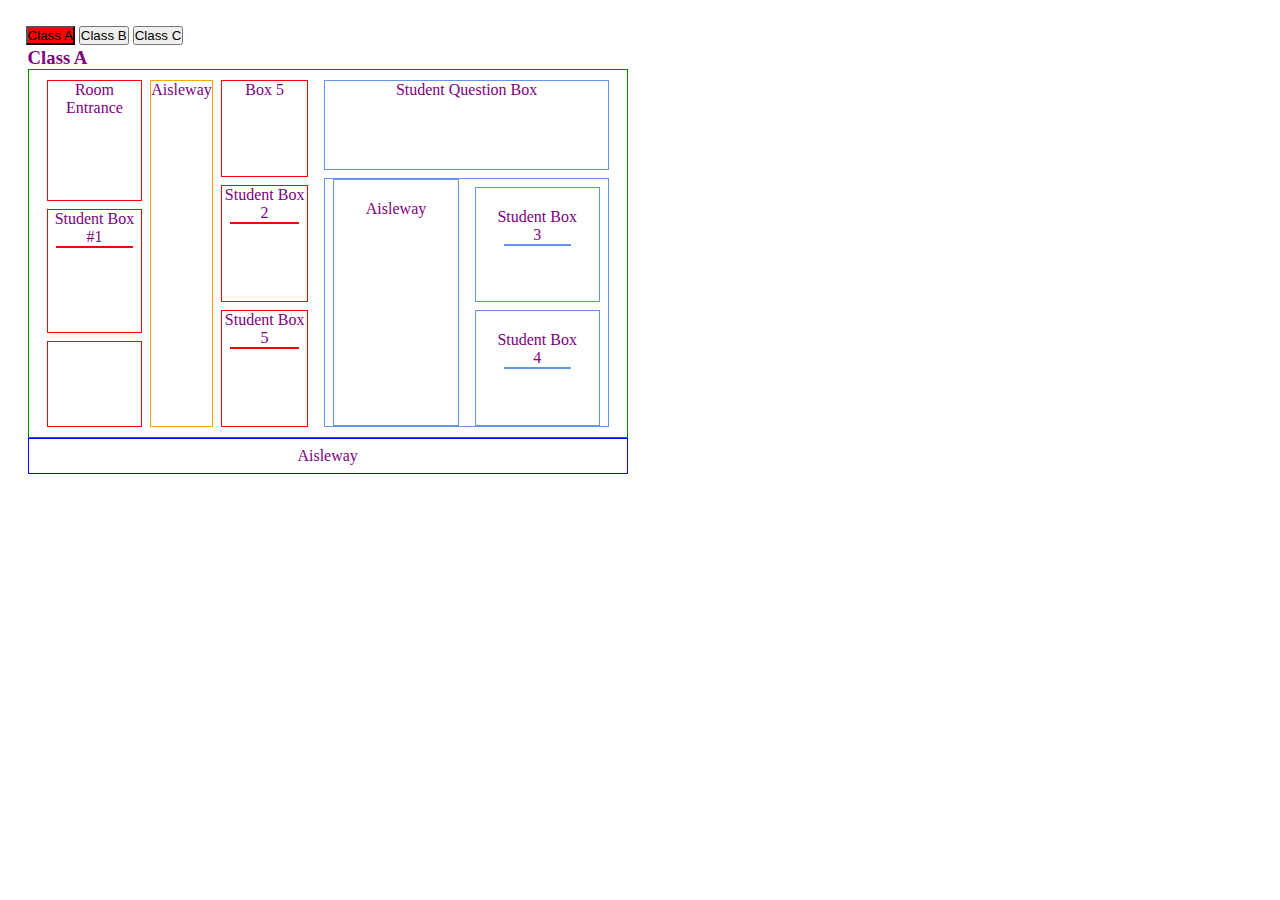
==== commit ed34dd31: "simulated classroom sensors and output results to testfile.txt. need to visualize this now" ====
--- a/simulator.html
+++ b/simulator.html
@@ -1,53 +1,56 @@
+
 <!DOCTYPE html>
 <html lang="en">
 <head>
     <meta charset="UTF-8">
     <title>"CS453 Covid Monitoring Simulator"</title>
-<!--    <script type="text/javascript">-->
-<!--        function refreshData() {-->
-<!--            var display = document.getElementById("content");-->
-<!--            var xmlhttp = new XMLHttpRequest();-->
-<!--            xmlhttp.open("GET", "runSimulation.php");-->
-<!--            xmlhttp.setRequestHeader("Content-Type", "application/x-www-form-urlencoded");-->
-<!--            xmlhttp.send();-->
-<!--            xmlhttp.onreadystatechange = function () {-->
-<!--                if (this.readyState === 4 && this.status === 200) {-->
-<!--                    display.innerHTML = this.responseText;-->
-<!--                } else {-->
-<!--                    display.innerHTML = "Loading...";-->
-<!--                }-->
-
-<!--            }-->
-<!--        }-->
-<!--    </script>-->
-
-    <link rel="stylesheet" type="text/css" href="/css/style.css">
+    <script>
+        "use strict";
+        function submitForm(oFormElement)
+        {
+            var xhr = new XMLHttpRequest();
+            // xhr.onload = function(){ alert(xhr.responseText); }
+            xhr.open(oFormElement.method, oFormElement.getAttribute("action"));
+            xhr.send(new FormData(oFormElement));
+            return false;
+        }
+    </script>
+</head>
+
+
+<link rel="stylesheet" type="text/css" href="/css/style.css">
 </head>
 <body>
-
+<div id="container">
+    <!--    onsubmit="return submitForm(this);-->
     <div class="tab">
         <button class="tablink" onclick="openPage('Class_A', this, 'red')" id="defaultOpen">Class A</button>
         <button class="tablink" onclick="openPage('Class_B', this, 'green')">Class B</button>
         <button class="tablink" onclick="openPage('Class_C', this, 'blue')">Class C</button>
     </div>
-
-
-    <form action="runSimulation.php" method="get">
-        Number of students MUST BE 5 or less. This program assumes correct user input. <br>
-        Set number of Students for Class A: <input type="text" name="classANum"><br>
-        Set number of Students for Class B: <input type="text" name="classBNum"><br>
-        Set number of Students for Class C: <input type="text" name="classCNum"><br>
-        <input type="submit" name="submit" value="Submit">
-
-    </form>
-    <button id="myButton" class="float-left submit-button" >Home</button>
-
-    <script type="text/javascript">
-        document.getElementById("myButton").onclick = function () {
-            location.href = "www.yoursite.com";
-        };
-    </script>
-
+    <section id="settingsSection">
+        <script>
+            document.getElementById('student1').innerHTML = '<img src="Simple_Stick_Figure.svg.png" alt="StudentStickman" width="20" height="60">';
+            document.getElementById('student2').innerHTML = '<img src="Simple_Stick_Figure.svg.png" alt="StudentStickman" width="20" height="60">';
+            document.getElementById('student3').innerHTML = '<img src="Simple_Stick_Figure.svg.png" alt="StudentStickman" width="20" height="60">';
+            document.getElementById('student4').innerHTML = '<img src="Simple_Stick_Figure.svg.png" alt="StudentStickman" width="20" height="60">';
+            document.getElementById('student5').innerHTML = '<img src="Simple_Stick_Figure.svg.png" alt="StudentStickman" width="20" height="60">';
+
+        </script>
+        <!--      <input type="submit" form="buttonForm" value="Submit">Submit</input>-->
+    </section>
+
+
+
+
+
+    <!--    <script>-->
+
+    <!--    </script>-->
+    <!--    <hr />-->
+    <!--      Assign students to desks (This assumes the user will assign ALL students to a desk.):-->
+    <!--      <div id="studentBoxSettings"></div>-->
+    <!--    <hr />-->
 
     <div id="Class_A" class="tabcontent">
         <h3>Class A</h3>
@@ -60,8 +63,10 @@
                         </div>
                         <div id="A_StudentBox2">
                             Student Box #1
+                            <div id="student1"></div>
                         </div>
                         <div id="A_StudentBox5">
+
                         </div>
                     </div>
                     <div id="A_Aisleway1">
@@ -72,23 +77,27 @@
                             Box 5
                         </div>
                         <div id="A_box6">
-                            Box 6
+                            Student Box 2
+                            <div id="student2"></div>
                         </div>
                         <div id="A_box7">
-                            Box 7
-                        </div>
-                    </div>
-
+                            Student Box 5
+                            <div id="student5"></div>
+                        </div>
+                    </div>
                     <div class="A_right-half">
-
                         <div id="A_studentQuestionBox">
                             Student Question Box
                         </div>
-
                         <div class="A_grid">
-                            <div class="A_rectangle">Rectangle</div>
-                            <div class="A_square square-1">Square 1</div>
-                            <div class="A_square square-2">Square 2</div>
+                            <div class="A_rectangle">Aisleway</div>
+                            <div class="A_square square-1">
+                                Student Box 3
+                                <div id="student3"></div>
+                            </div>
+                            <div class="A_square square-2">
+                                Student Box 4
+                                <div id="student4"></div></div>
                         </div>
                     </div>
 
@@ -208,7 +217,7 @@
 
     </div>
 
-<!--allows us to switch between tabs-->
+    <!--allows us to switch between tabs-->
     <script>
         function openPage(pageName, elmnt, color) {
             var i, tabcontent, tablinks;
@@ -227,7 +236,9 @@
         // Get the element with id="defaultOpen" and click on it
         document.getElementById("defaultOpen").click();
     </script>
+</div>
 
 
 </body>
 </html>
+
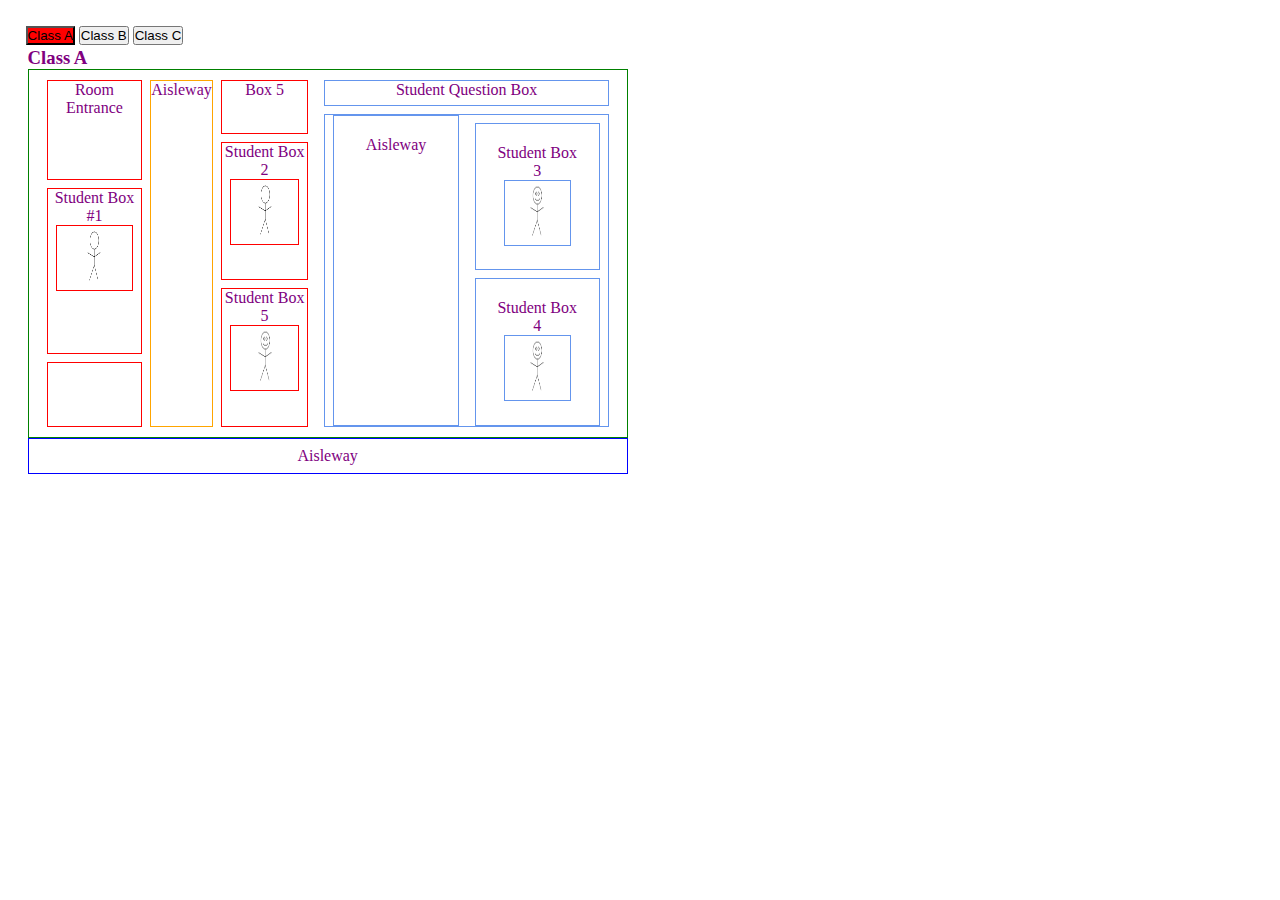
==== commit 6e2494a8: "simulated classroom sensors and output results to testfile.txt. need to visualize this now" ====
--- a/simulator.html
+++ b/simulator.html
@@ -1,6 +1,6 @@
 
 <!DOCTYPE html>
-<html lang="en">
+<html lang="en" xmlns="http://www.w3.org/1999/html">
 <head>
     <meta charset="UTF-8">
     <title>"CS453 Covid Monitoring Simulator"</title>
@@ -28,22 +28,6 @@
         <button class="tablink" onclick="openPage('Class_B', this, 'green')">Class B</button>
         <button class="tablink" onclick="openPage('Class_C', this, 'blue')">Class C</button>
     </div>
-    <section id="settingsSection">
-        <script>
-            document.getElementById('student1').innerHTML = '<img src="Simple_Stick_Figure.svg.png" alt="StudentStickman" width="20" height="60">';
-            document.getElementById('student2').innerHTML = '<img src="Simple_Stick_Figure.svg.png" alt="StudentStickman" width="20" height="60">';
-            document.getElementById('student3').innerHTML = '<img src="Simple_Stick_Figure.svg.png" alt="StudentStickman" width="20" height="60">';
-            document.getElementById('student4').innerHTML = '<img src="Simple_Stick_Figure.svg.png" alt="StudentStickman" width="20" height="60">';
-            document.getElementById('student5').innerHTML = '<img src="Simple_Stick_Figure.svg.png" alt="StudentStickman" width="20" height="60">';
-
-        </script>
-        <!--      <input type="submit" form="buttonForm" value="Submit">Submit</input>-->
-    </section>
-
-
-
-
-
     <!--    <script>-->
 
     <!--    </script>-->
@@ -216,6 +200,77 @@
         </div>
 
     </div>
+
+    <section id="settingsSection">
+        <script>
+           // document.getElementById('student1').innerHTML = '<img src="Simple_Stick_Figure.svg.png" alt="StudentStickman" width="20" height="60">';
+            //document.getElementById('student2').innerHTML = '<img src="Simple_Stick_Figure.svg.png" alt="StudentStickman" width="20" height="60">';
+            //document.getElementById('student3').innerHTML = '<img src="Simple_Stick_Figure.svg.png" alt="StudentStickman" width="20" height="60">';
+            //document.getElementById('student4').innerHTML = '<img src="Simple_Stick_Figure.svg.png" alt="StudentStickman" width="20" height="60">';
+            //document.getElementById('student5').innerHTML = '<img src="Simple_Stick_Figure.svg.png" alt="StudentStickman" width="20" height="60">';
+        </script>
+        <!--      <input type="submit" form="buttonForm" value="Submit">Submit</input>-->
+    </section>
+
+    <script>
+        var client = new XMLHttpRequest();
+        var responseText = " ";
+        client.open('GET', 'testfile.txt');
+        let myArray = [];
+
+        function doThis(){
+            var responseText = client.responseText;
+            var myArray2 = responseText.split('#');
+            myArray = myArray.concat(myArray2);
+        }
+
+        // gets all vars from text file to visualize the data
+        client.onloadend = function() {
+          doThis();
+          var classA_maskedStudents =myArray[1].slice(-1);      // number of UNMASKED students
+          var classA_lysolBegin =myArray[2].slice(-1);
+          var classA_lysolEnd =myArray[3].slice(-1);
+          var classA_sanitized =myArray[4].slice(-1);
+          var classA_Unsanitized =myArray[5].slice(-1);
+
+            var classB_maskedStudents =myArray[7].slice(-1);
+            var classB_lysolBegin =myArray[8].slice(-1);
+            var classB_lysolEnd =myArray[9].slice(-1);
+            var classB_sanitized =myArray[10].slice(-1);
+            var classB_Unsanitized =myArray[11].slice(-1);
+
+            var classC_maskedStudents =myArray[13].slice(-1);
+            var classC_lysolBegin =myArray[14].slice(-1);
+            var classC_lysolEnd =myArray[15].slice(-1);
+            var classC_sanitized =myArray[16].slice(-1);
+            var classC_Unsanitized =myArray[17].slice(-1);
+          // var classC_maskedStudents =;
+            alert(classA_maskedStudents);
+
+            // draws stick figure based on masked or unmasked
+            if(classA_maskedStudents < 5){
+                for(let i=1; i<= classA_maskedStudents; i++){
+                    document.getElementById('student'+i).innerHTML = '<img src="Simple_Stick_Figure.svg.png" alt="StudentStickman" width="20" height="60">';
+                }
+                //let remain = 5 - classA_maskedStudents;
+                for(let j=classA_maskedStudents; j<= 5; j++){
+                    document.getElementById('student'+j).innerHTML = '<img src="Stick_Figure.svg.png" alt="StudentStickman" width="20" height="60">';
+
+                }
+
+            } else if (classA_maskedStudents = 5){      // if everyone is maskless
+                //let remain = 5 - classA_maskedStudents;
+                for(let j=1; j<= 5; j++){
+                    document.getElementById('student'+j).innerHTML = '<img src="Stick_Figure.svg.png" alt="StudentStickman" width="20" height="60">';
+
+                }
+            }
+
+
+        }
+
+        client.send();
+    </script>
 
     <!--allows us to switch between tabs-->
     <script>
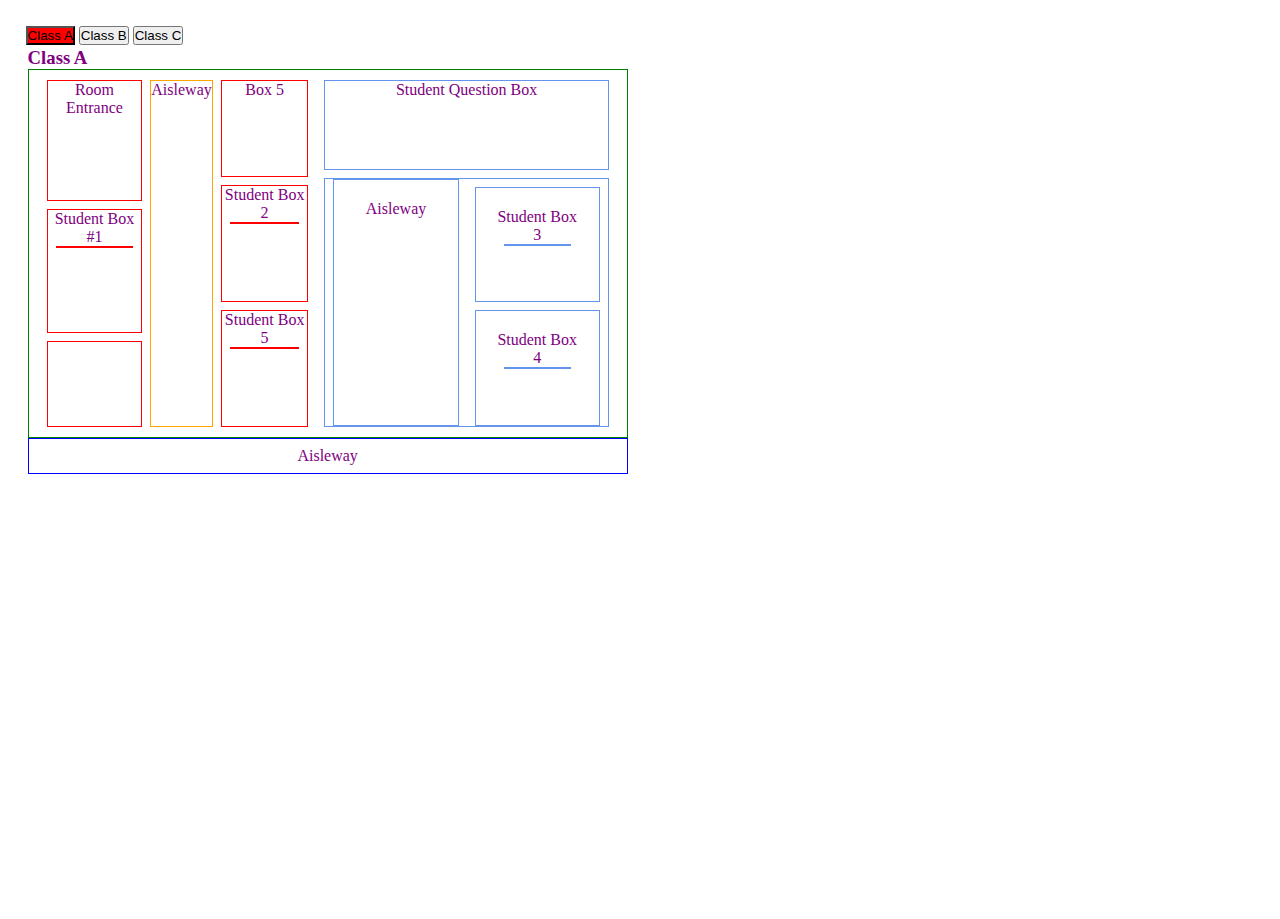
==== commit 135b7301: "sensors can be turned on and off, changing text file results" ====
--- a/simulator.html
+++ b/simulator.html
@@ -1,40 +1,35 @@
 
-<!DOCTYPE html>
-<html lang="en" xmlns="http://www.w3.org/1999/html">
-<head>
-    <meta charset="UTF-8">
-    <title>"CS453 Covid Monitoring Simulator"</title>
-    <script>
-        "use strict";
-        function submitForm(oFormElement)
-        {
-            var xhr = new XMLHttpRequest();
-            // xhr.onload = function(){ alert(xhr.responseText); }
-            xhr.open(oFormElement.method, oFormElement.getAttribute("action"));
-            xhr.send(new FormData(oFormElement));
-            return false;
-        }
-    </script>
-</head>
-
-
-<link rel="stylesheet" type="text/css" href="/css/style.css">
-</head>
-<body>
+<!--<!DOCTYPE html>-->
+<!--<html lang="en" xmlns="http://www.w3.org/1999/html">-->
+<!--<head>-->
+<!--    <meta charset="UTF-8">-->
+<!--    <title>"CS453 Covid Monitoring Simulator"</title>-->
+<!--    <script>-->
+<!--        "use strict";-->
+<!--        function submitForm(oFormElement)-->
+<!--        {-->
+<!--            var xhr = new XMLHttpRequest();-->
+<!--            // xhr.onload = function(){ alert(xhr.responseText); }-->
+<!--            xhr.open(oFormElement.method, oFormElement.getAttribute("action"));-->
+<!--            xhr.send(new FormData(oFormElement));-->
+<!--            return false;-->
+<!--        }-->
+<!--    </script>-->
+<!--</head>-->
+
+
+<!--<link rel="stylesheet" type="text/css" href="/css/style.css">-->
+<!--</head>-->
+<!--<body>-->
 <div id="container">
+    <link rel="stylesheet" type="text/css" href="/css/style.css">
     <!--    onsubmit="return submitForm(this);-->
     <div class="tab">
         <button class="tablink" onclick="openPage('Class_A', this, 'red')" id="defaultOpen">Class A</button>
         <button class="tablink" onclick="openPage('Class_B', this, 'green')">Class B</button>
         <button class="tablink" onclick="openPage('Class_C', this, 'blue')">Class C</button>
     </div>
-    <!--    <script>-->
-
-    <!--    </script>-->
-    <!--    <hr />-->
-    <!--      Assign students to desks (This assumes the user will assign ALL students to a desk.):-->
-    <!--      <div id="studentBoxSettings"></div>-->
-    <!--    <hr />-->
+
 
     <div id="Class_A" class="tabcontent">
         <h3>Class A</h3>
@@ -107,7 +102,6 @@
                             Student Rectangle #1
                         </div>
                         <div id="B_StudentBox5">
-
                         </div>
                     </div>
                     <div id="B_Aisleway1">
@@ -201,17 +195,6 @@
 
     </div>
 
-    <section id="settingsSection">
-        <script>
-           // document.getElementById('student1').innerHTML = '<img src="Simple_Stick_Figure.svg.png" alt="StudentStickman" width="20" height="60">';
-            //document.getElementById('student2').innerHTML = '<img src="Simple_Stick_Figure.svg.png" alt="StudentStickman" width="20" height="60">';
-            //document.getElementById('student3').innerHTML = '<img src="Simple_Stick_Figure.svg.png" alt="StudentStickman" width="20" height="60">';
-            //document.getElementById('student4').innerHTML = '<img src="Simple_Stick_Figure.svg.png" alt="StudentStickman" width="20" height="60">';
-            //document.getElementById('student5').innerHTML = '<img src="Simple_Stick_Figure.svg.png" alt="StudentStickman" width="20" height="60">';
-        </script>
-        <!--      <input type="submit" form="buttonForm" value="Submit">Submit</input>-->
-    </section>
-
     <script>
         var client = new XMLHttpRequest();
         var responseText = " ";
@@ -244,8 +227,6 @@
             var classC_lysolEnd =myArray[15].slice(-1);
             var classC_sanitized =myArray[16].slice(-1);
             var classC_Unsanitized =myArray[17].slice(-1);
-          // var classC_maskedStudents =;
-            alert(classA_maskedStudents);
 
             // draws stick figure based on masked or unmasked
             if(classA_maskedStudents < 5){
@@ -294,6 +275,6 @@
 </div>
 
 
-</body>
-</html>
-
+<!--</body>-->
+<!--</html>-->
+
